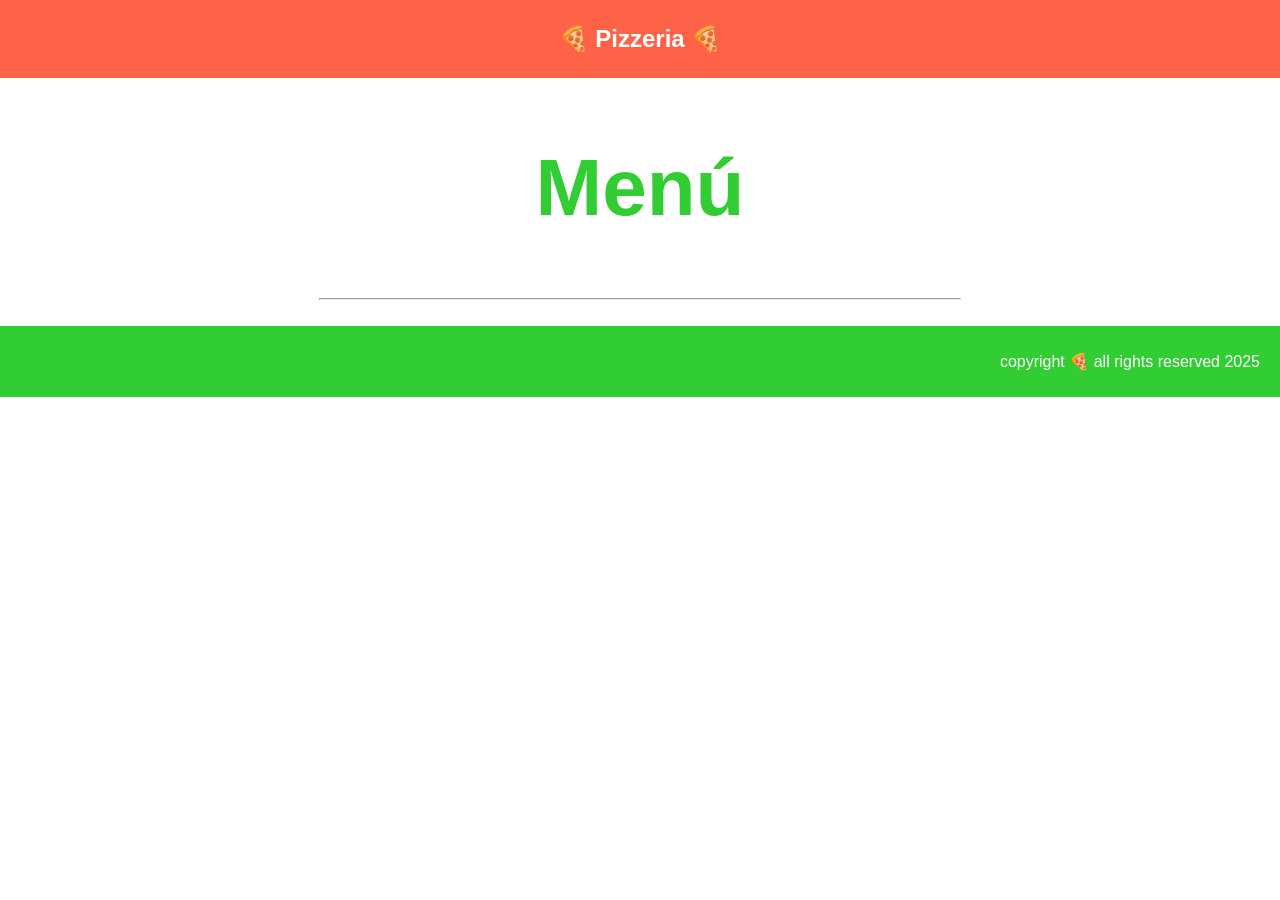
==== idex.html @ 4e0a0293 "alergens work" ====
<!DOCTYPE html>
<html lang="en">
<head>
    <meta charset="UTF-8">
    <meta name="viewport" content="width=device-width, initial-scale=1.0">
    <title>Pizzeria</title>
    <link rel="stylesheet" href="pizzeria.css">
</head>
<body>
    <header id="header">
        <div>
            <h2>🍕 Pizzeria 🍕</h2>
        </div>
    </header>
    <h2 id="menu">Menú</h2>
    <hr>
    <br>
    <div id="divMenu"> <!-- Se afegixen les pizzes dinamicament --></div>
    <footer>
        <div>
            <p>copyright 🍕 all rights reserved 2025</p>
        </div>
    </footer>
</body>
<script  type="module" src="./js/main.js"></script>
</html>
---- pizzeria.css ----
body {
    margin: 0;
    padding: 0;
    font-family: Arial, sans-serif;
}

header {
    text-align: center;
    background-color: #ff6347; 
    color: white;
    padding: 20px 0;
}

footer {
    text-align: right;
    background-color: #32cd32; 
    color: white;
    padding: 10px 20px;
}
h2{
    margin: 5px;
}

#menu{
    text-align: center;
    color: #32cd32;
    margin: 5% 10%;
    font-size: 500%;
}
hr{
    width: 50%;
}
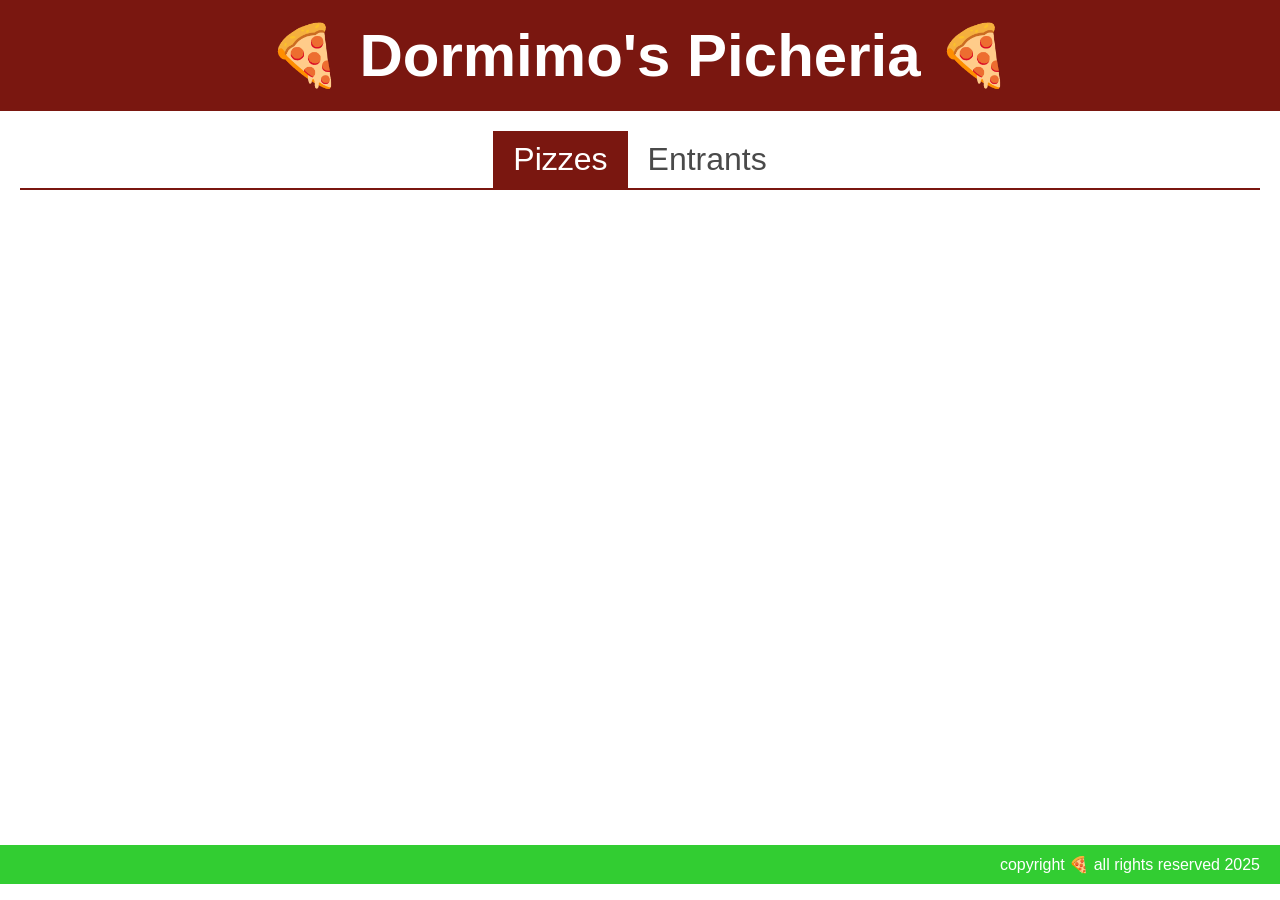
==== commit b25efcb3: "Scafold & tab added" ====
--- a/idex.html
+++ b/idex.html
@@ -4,23 +4,36 @@
     <meta charset="UTF-8">
     <meta name="viewport" content="width=device-width, initial-scale=1.0">
     <title>Pizzeria</title>
+    <link rel="icon" type="image/x-icon" href="favicon.png">
     <link rel="stylesheet" href="pizzeria.css">
+
+
 </head>
 <body>
-    <header id="header">
-        <div>
-            <h2>🍕 Pizzeria 🍕</h2>
-        </div>
-    </header>
-    <h2 id="menu">Menú</h2>
-    <hr>
-    <br>
-    <div id="divMenu"> <!-- Se afegixen les pizzes dinamicament --></div>
-    <footer>
-        <div>
-            <p>copyright 🍕 all rights reserved 2025</p>
-        </div>
-    </footer>
+    <scaffold-component>
+        <h1 slot="header">🍕 Dormimo's Picheria 🍕</h1>
+        <tab-component slot="content">
+            <button slot="tabs" class="tab">Pizzes</button>
+            <button slot="tabs" class="tab">Entrants</button>
+
+            <div slot="contents">
+                <div id="menuPizzes" > <!-- Se afegixen les pizzes dinamicament --></div>
+            </div>
+            <div slot="contents">
+                <div id="menuEntrants"> <!-- Se afegixen les pizzes dinamicament --></div>
+            </div>
+
+        </tab-component>
+            <p slot="footer" id="footer" >copyright 🍕 all rights reserved 2025</p>
+        </scaffold-component>
+
+
+
+
 </body>
 <script  type="module" src="./js/main.js"></script>
+<script type="module" src="./js/libcomponents/base_component.js"></script>
+<script type="module" src="./js/libcomponents/scaffold_component.js"></script>
+<script type="module" src="./js/libcomponents/tab_component.js"></script>
+<script type="module" src="./js/components/pizzaCard.js"></script>
 </html>
--- a/pizzeria.css
+++ b/pizzeria.css
@@ -11,22 +11,28 @@
     padding: 20px 0;
 }
 
-footer {
+#footer {
     text-align: right;
     background-color: #32cd32; 
     color: white;
     padding: 10px 20px;
 }
-h2{
+h1{
     margin: 5px;
-}
-
-#menu{
-    text-align: center;
-    color: #32cd32;
-    margin: 5% 10%;
-    font-size: 500%;
 }
 hr{
     width: 50%;
-}+}
+.tab{
+    font-size: 2rem;
+}
+#menuPizzes{
+    justify-content: center;
+    display: flex;
+    flex-wrap: wrap;
+}
+#menuEntrants{
+    justify-content: center;
+    display: flex;
+    flex-wrap: wrap;
+}
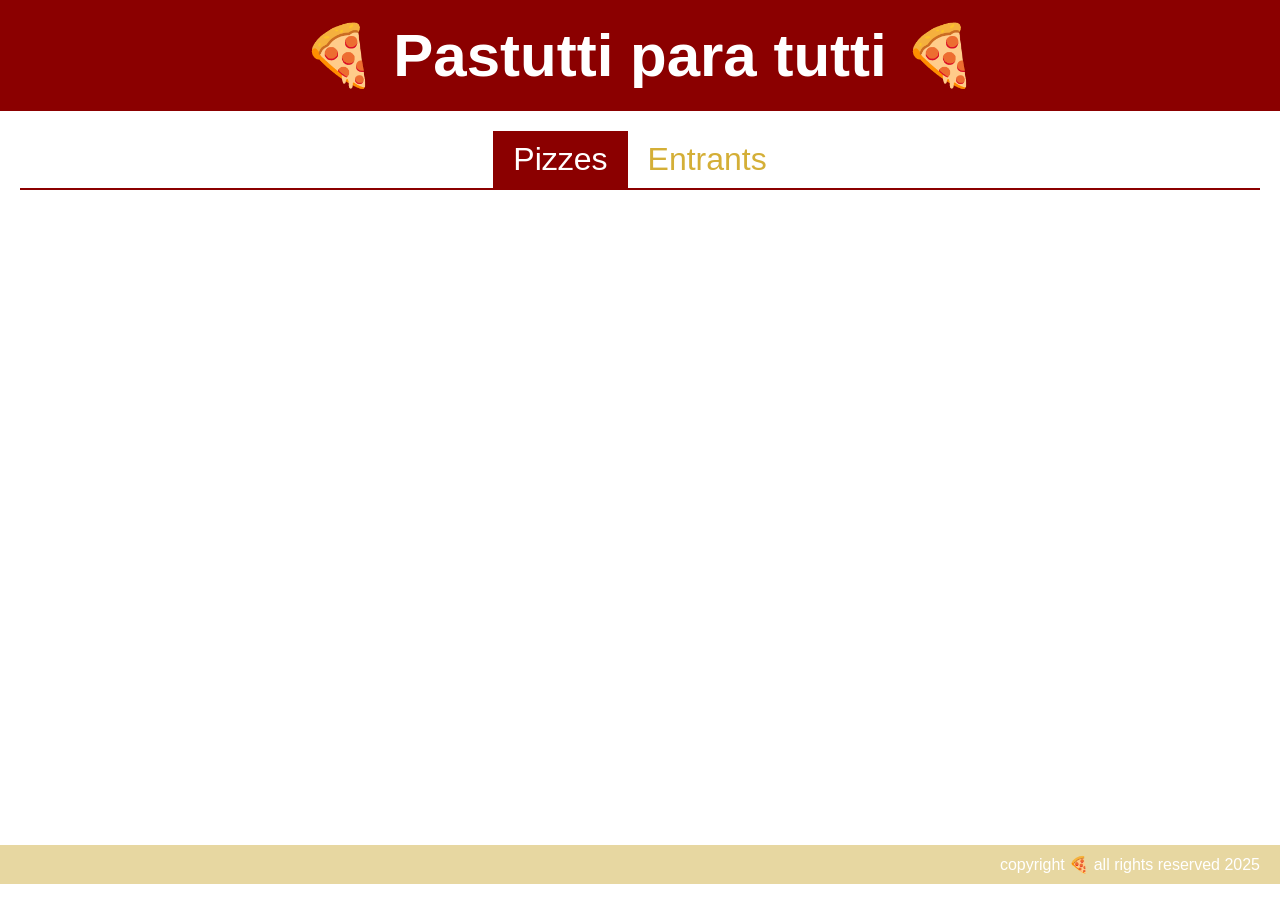
==== commit 58e06f6d: "Canvis en el tab_component" ====
--- a/idex.html
+++ b/idex.html
@@ -11,7 +11,7 @@
 </head>
 <body>
     <scaffold-component>
-        <h1 slot="header">🍕 Dormimo's Picheria 🍕</h1>
+        <h1 slot="header">🍕 Pastutti para tutti 🍕</h1>
         <tab-component slot="content">
             <button slot="tabs" class="tab">Pizzes</button>
             <button slot="tabs" class="tab">Entrants</button>
@@ -22,13 +22,9 @@
             <div slot="contents">
                 <div id="menuEntrants"> <!-- Se afegixen les pizzes dinamicament --></div>
             </div>
-
         </tab-component>
-            <p slot="footer" id="footer" >copyright 🍕 all rights reserved 2025</p>
-        </scaffold-component>
-
-
-
+        <p id="footer" slot="footer">copyright 🍕 all rights reserved 2025</p>
+    </scaffold-component>
 
 </body>
 <script  type="module" src="./js/main.js"></script>
--- a/pizzeria.css
+++ b/pizzeria.css
@@ -13,7 +13,7 @@
 
 #footer {
     text-align: right;
-    background-color: #32cd32; 
+    background-color: #E7D7A1;
     color: white;
     padding: 10px 20px;
 }
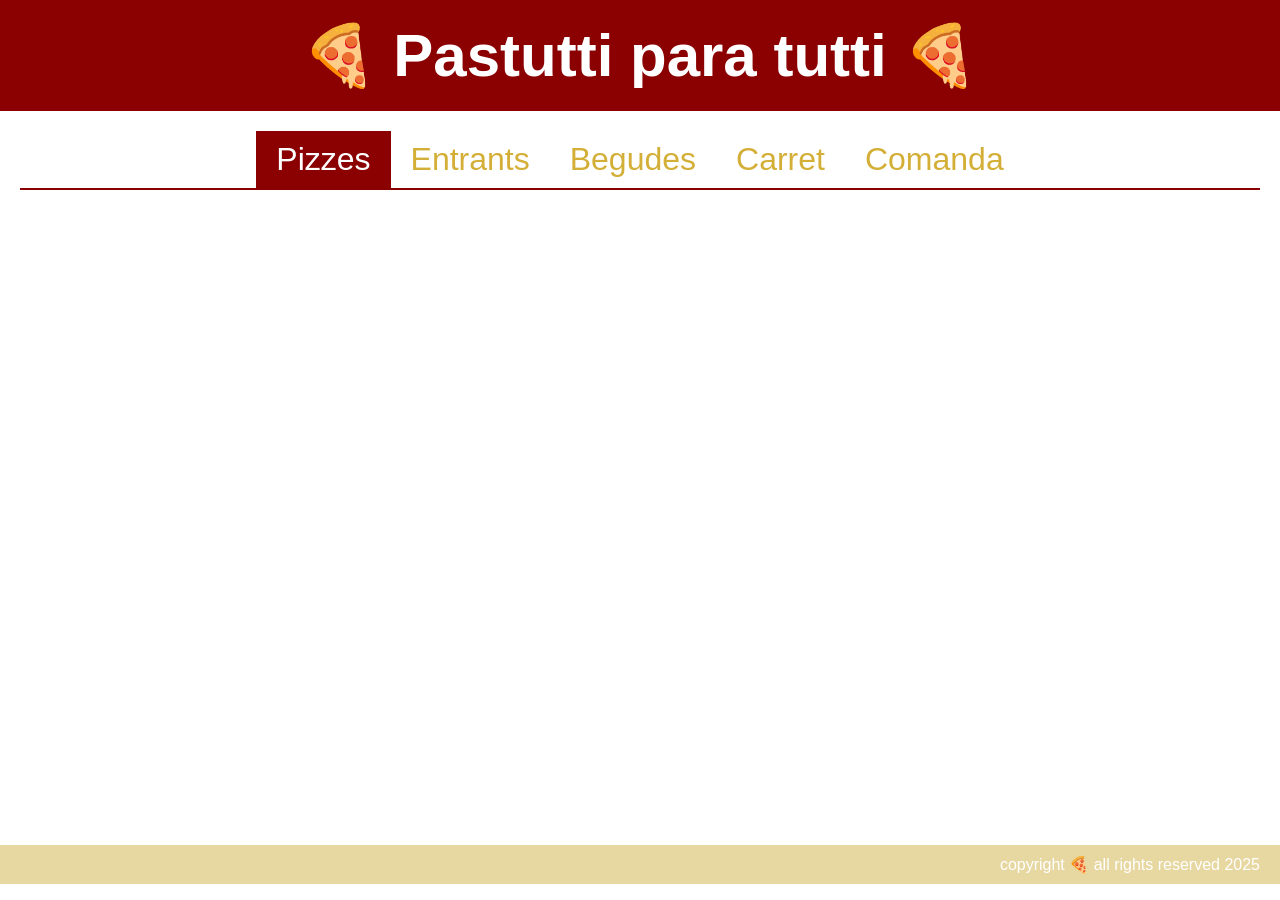
==== commit e99aea60: "clases Sprint 3 afegides" ====
--- a/idex.html
+++ b/idex.html
@@ -15,12 +15,18 @@
         <tab-component slot="content">
             <button slot="tabs" class="tab">Pizzes</button>
             <button slot="tabs" class="tab">Entrants</button>
+            <button slot="tabs" class="tab">Begudes</button>
+            <button slot="tabs" class="tab">Carret</button>
+            <button slot="tabs" class="tab">Comanda</button>
 
             <div slot="contents">
                 <div id="menuPizzes" > <!-- Se afegixen les pizzes dinamicament --></div>
             </div>
             <div slot="contents">
                 <div id="menuEntrants"> <!-- Se afegixen les pizzes dinamicament --></div>
+            </div>
+            <div slot="contents">
+                <div id="menuBegudes"> </div> <!-- S'afegeixen les begudes dinamicament -->
             </div>
         </tab-component>
         <p id="footer" slot="footer">copyright 🍕 all rights reserved 2025</p>
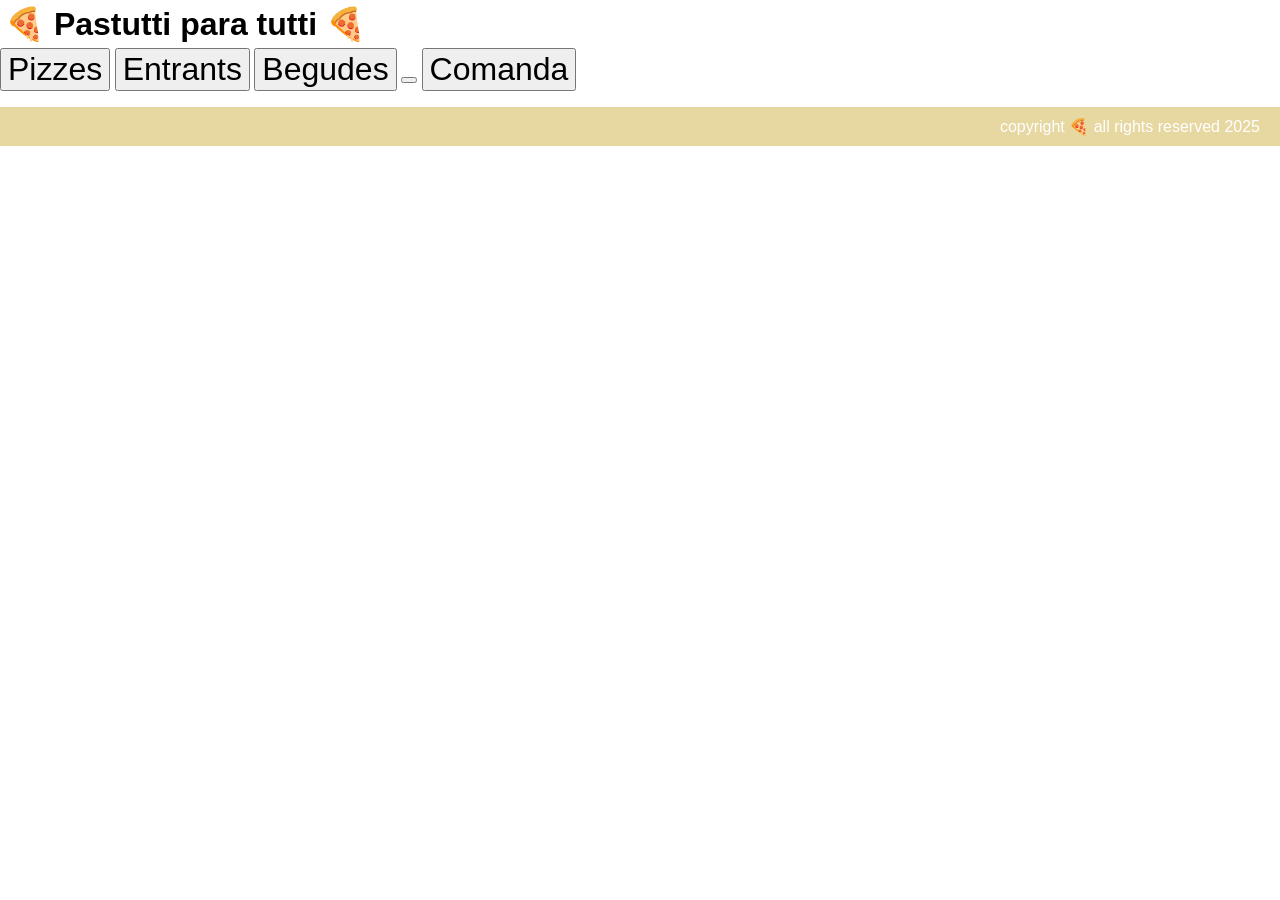
==== commit a2be07bf: "Carret afegit pero no actualitza" ====
--- a/idex.html
+++ b/idex.html
@@ -16,26 +16,22 @@
             <button slot="tabs" class="tab">Pizzes</button>
             <button slot="tabs" class="tab">Entrants</button>
             <button slot="tabs" class="tab">Begudes</button>
-            <button slot="tabs" class="tab">Carret</button>
+            <button slot="tabs" class="tab"><carret-status-component></carret-status-component></button>
             <button slot="tabs" class="tab">Comanda</button>
 
             <div slot="contents">
                 <div id="menuPizzes" > <!-- Se afegixen les pizzes dinamicament --></div>
-            </div>
-            <div slot="contents">
                 <div id="menuEntrants"> <!-- Se afegixen les pizzes dinamicament --></div>
-            </div>
-            <div slot="contents">
-                <div id="menuBegudes"> </div> <!-- S'afegeixen les begudes dinamicament -->
+                <div id="menuBegudes"> <!-- S'afegeixen les begudes dinamicament --> </div>
+                <div id="carret-comanda">
+                    <carret-component></carret-component>
+                </div>
             </div>
         </tab-component>
-        <p id="footer" slot="footer">copyright 🍕 all rights reserved 2025</p>
+        <div slot="footer"> <p id="footer" >copyright 🍕 all rights reserved 2025</p></div>
+
     </scaffold-component>
 
 </body>
-<script  type="module" src="./js/main.js"></script>
-<script type="module" src="./js/libcomponents/base_component.js"></script>
-<script type="module" src="./js/libcomponents/scaffold_component.js"></script>
-<script type="module" src="./js/libcomponents/tab_component.js"></script>
-<script type="module" src="./js/components/pizzaCard.js"></script>
+<script type="module" src="./js/main.js" defer></script>
 </html>
